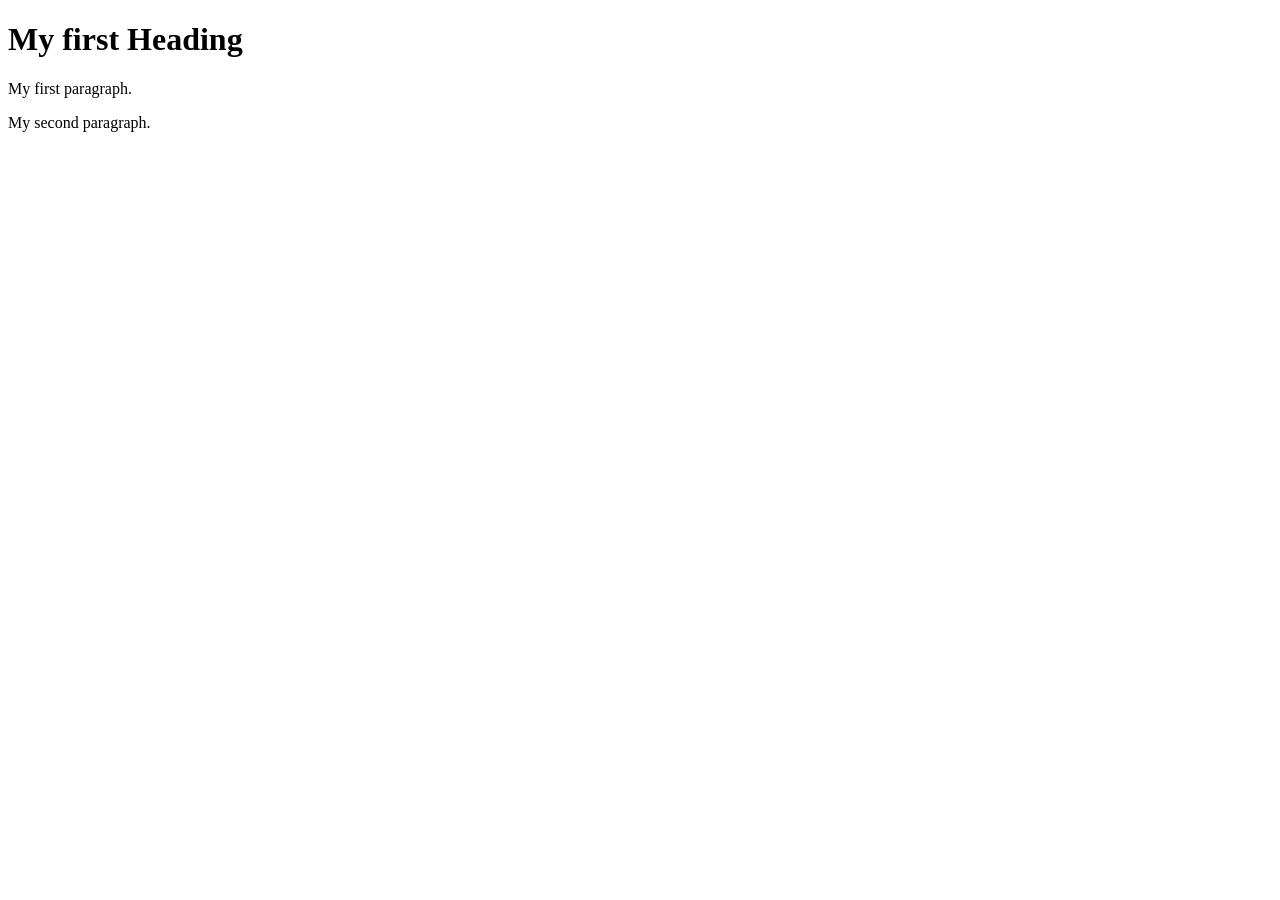
==== page1.html @ 702f5899 "New changes" ====
<!DOCTYPE html>
<html>
<body>
<head>
<title> Page Title </title>
<style>
body {
backgorund-color: lightblue;
} 
</style>
</head>

<h1> My first Heading </h1>
<p> My first paragraph. </p>
<p> My second paragraph. </p>
</body>
</html>
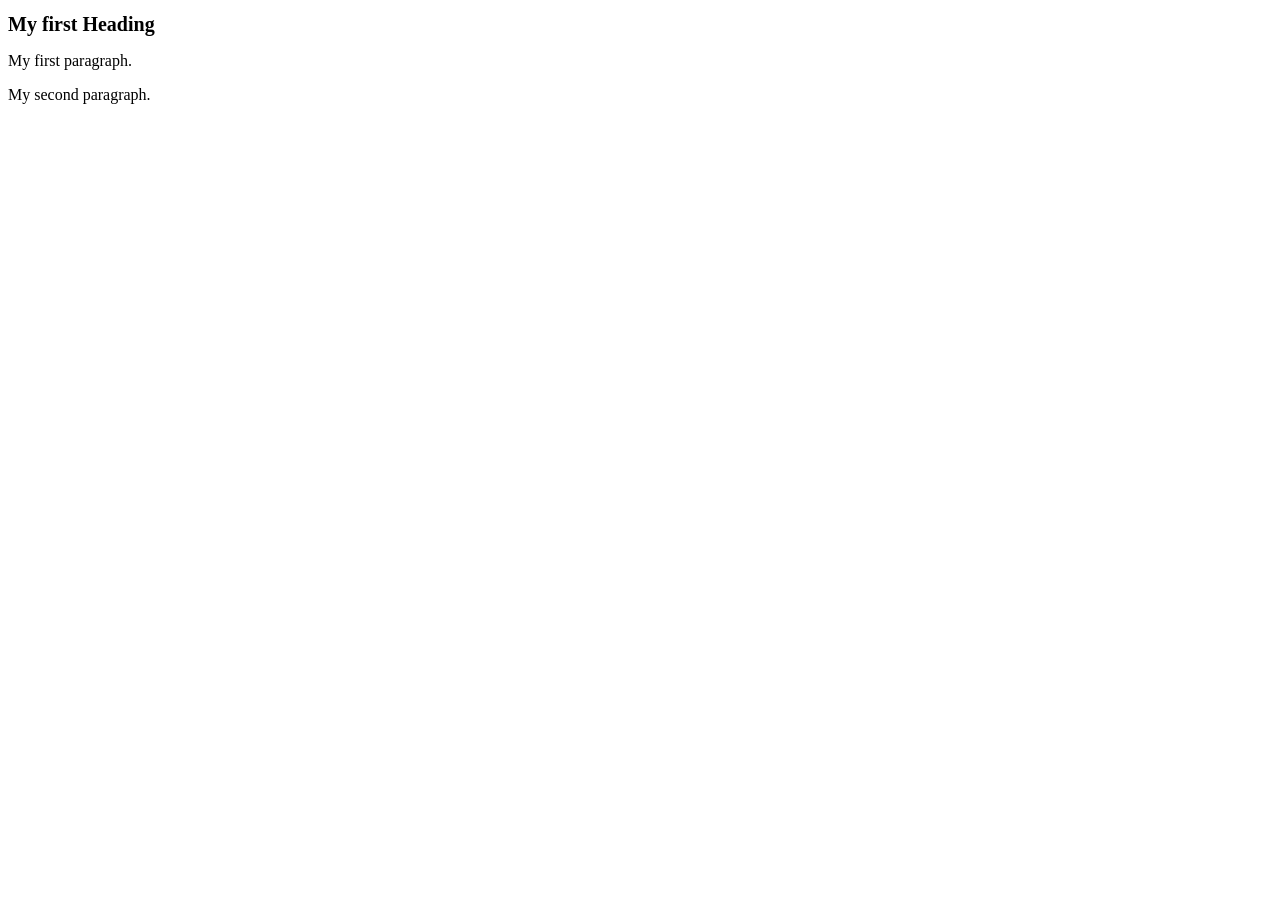
==== commit e264ad68: "add some new features" ====
--- a/page1.html
+++ b/page1.html
@@ -2,12 +2,8 @@
 <html>
 <body>
 <head>
-<title> Page Title </title>
-<style>
-body {
-backgorund-color: lightblue;
-} 
-</style>
+<title> Page Title (Index page) </title>
+<link rel="stylesheet" href="styles.css">
 </head>
 
 <h1> My first Heading </h1>
--- a/styles.css
+++ b/styles.css
@@ -0,0 +1,6 @@
+body {
+backgorund-color: lightblue;
+}
+h1 {
+font-size: 20px;
+} 
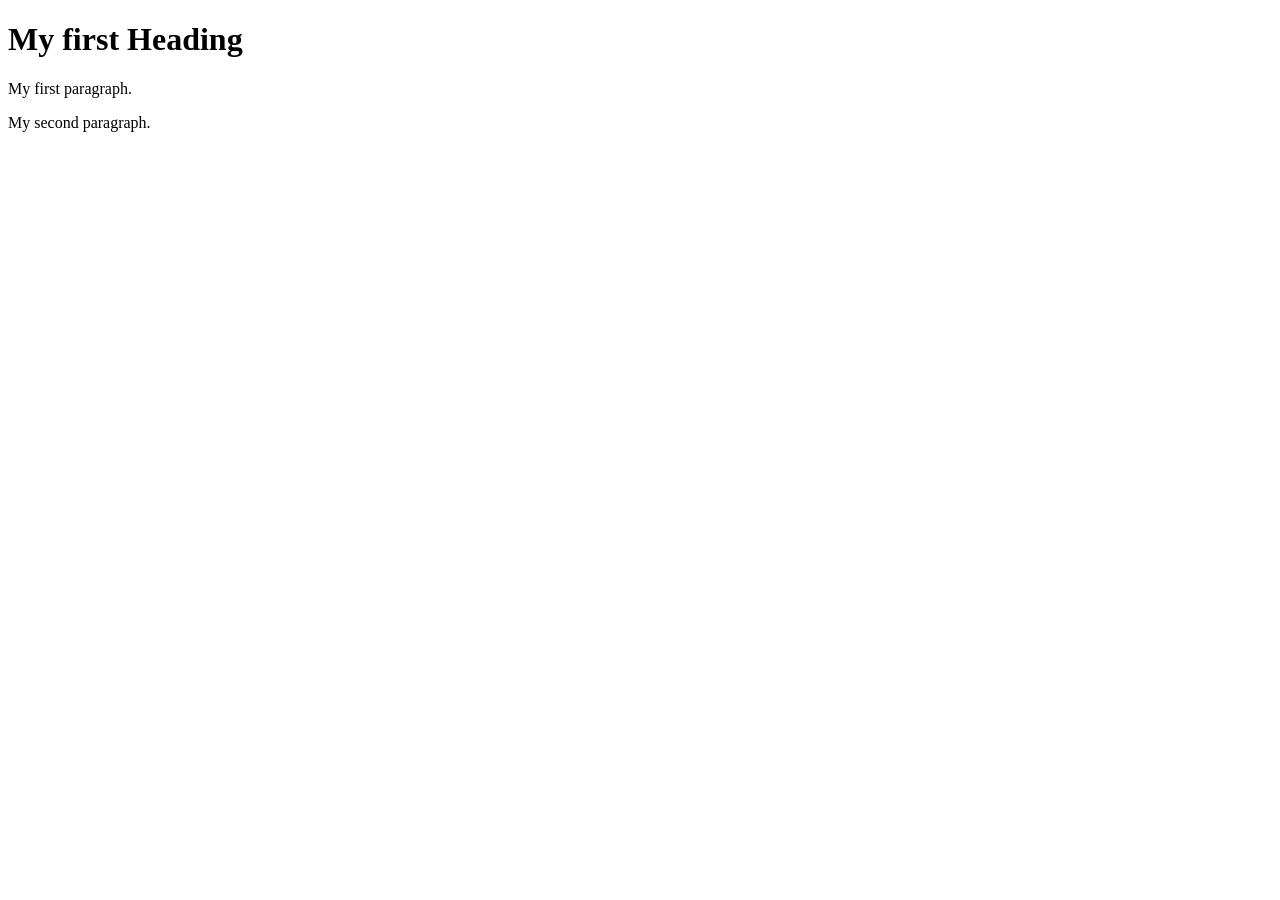
==== commit 7e375c1d: "Revert "add some new features" This reverts commit e264ad68f128d7046433987b006acd0f3c38b7d6." ====
--- a/page1.html
+++ b/page1.html
@@ -2,7 +2,7 @@
 <html>
 <body>
 <head>
-<title> Page Title (Index page) </title>
+<title> Page Title </title>
 <link rel="stylesheet" href="styles.css">
 </head>
 
--- a/styles.css
+++ b/styles.css
@@ -1,6 +1,3 @@
 body {
 backgorund-color: lightblue;
-}
-h1 {
-font-size: 20px;
 } 
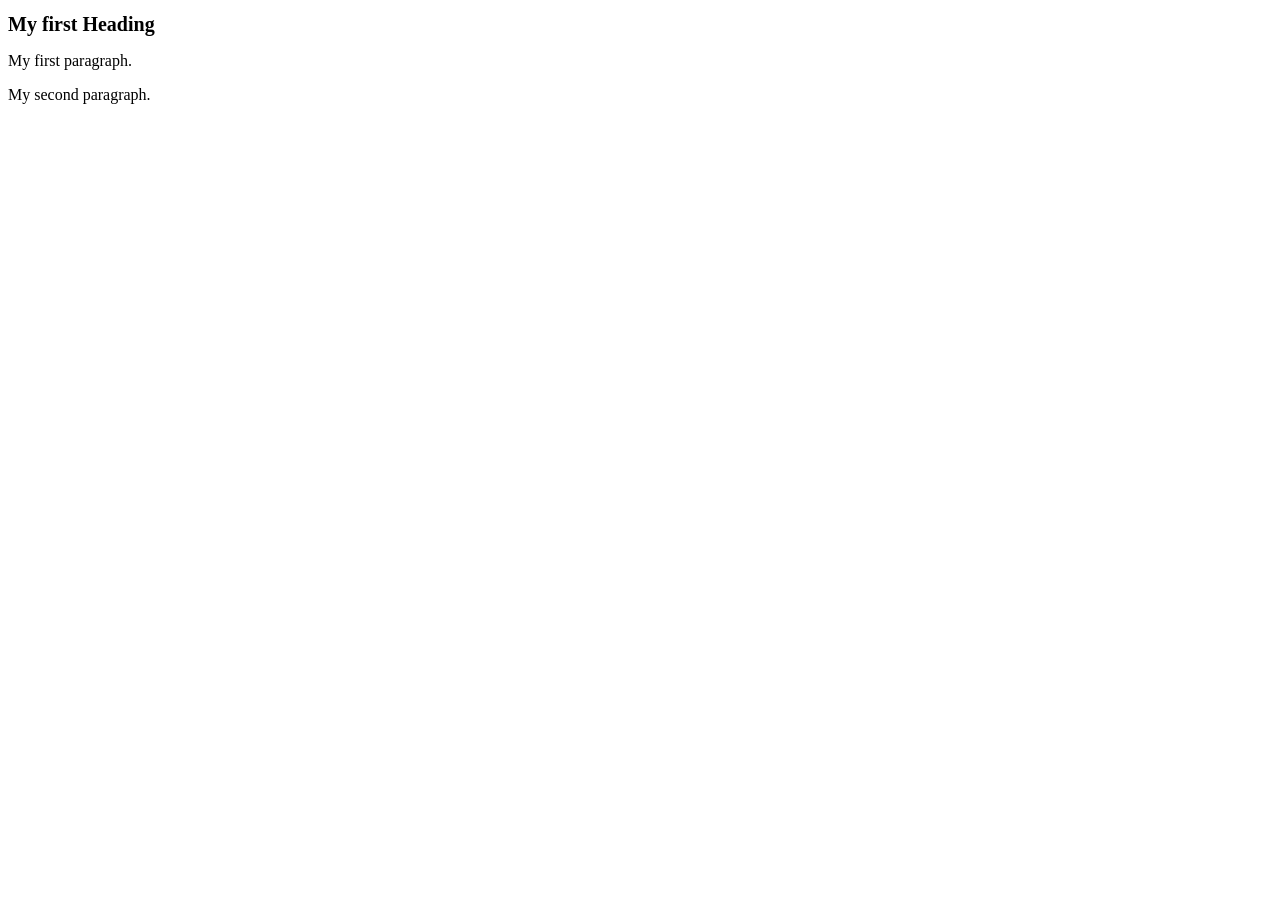
==== commit e963dc2f: "Reapply "add some new features" This reverts commit 7e375c1dcab26a3a80a9691fb399ee496677adce." ====
--- a/page1.html
+++ b/page1.html
@@ -2,7 +2,7 @@
 <html>
 <body>
 <head>
-<title> Page Title </title>
+<title> Page Title (Index page) </title>
 <link rel="stylesheet" href="styles.css">
 </head>
 
--- a/styles.css
+++ b/styles.css
@@ -1,3 +1,6 @@
 body {
 backgorund-color: lightblue;
+}
+h1 {
+font-size: 20px;
 } 
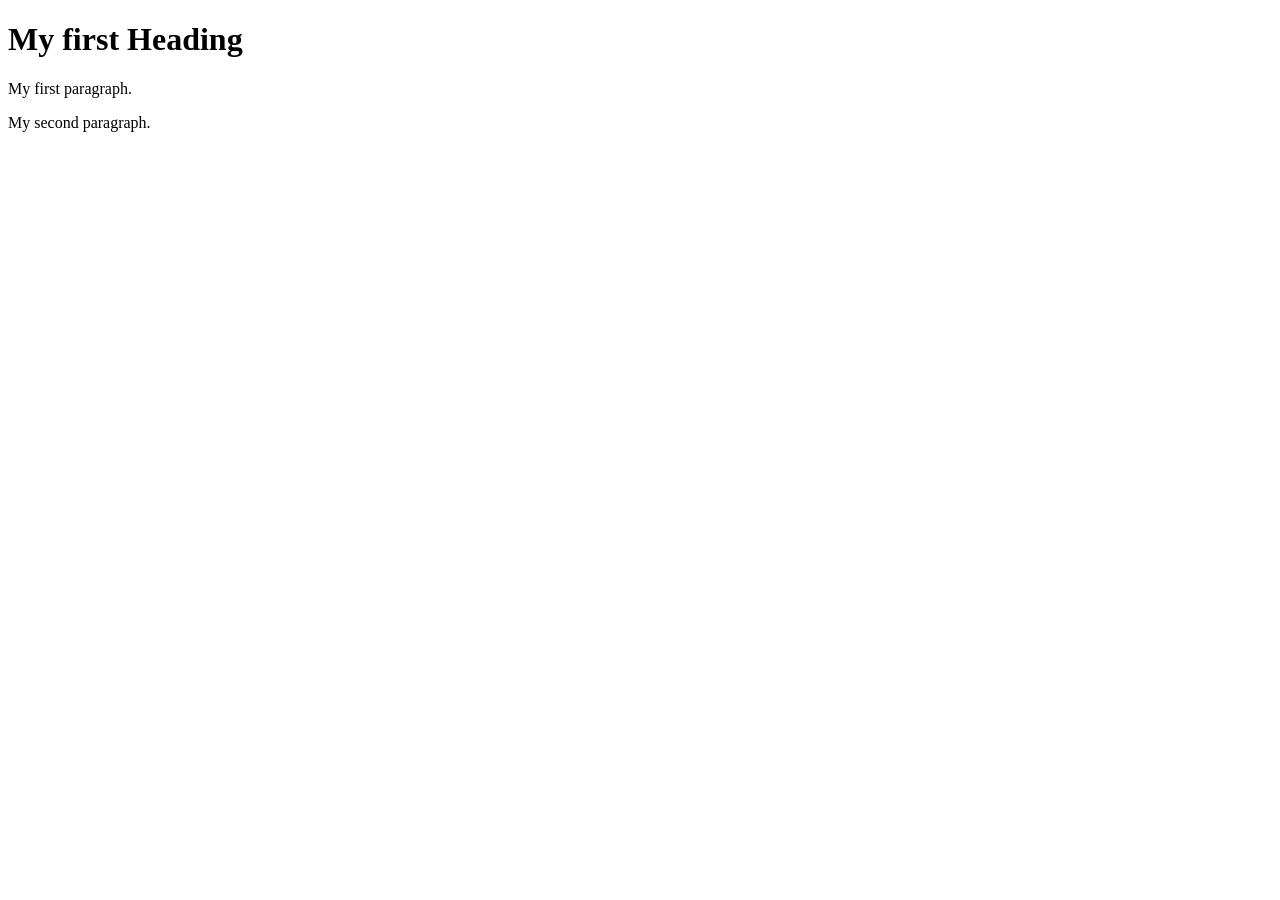
==== commit 7d51b6fa: "Revert "Reapply "add some new features"" This reverts commit e963dc2f119b9ff699163c7fdb1b1161489ed06" ====
--- a/page1.html
+++ b/page1.html
@@ -2,7 +2,7 @@
 <html>
 <body>
 <head>
-<title> Page Title (Index page) </title>
+<title> Page Title </title>
 <link rel="stylesheet" href="styles.css">
 </head>
 
--- a/styles.css
+++ b/styles.css
@@ -1,6 +1,3 @@
 body {
 backgorund-color: lightblue;
-}
-h1 {
-font-size: 20px;
 } 
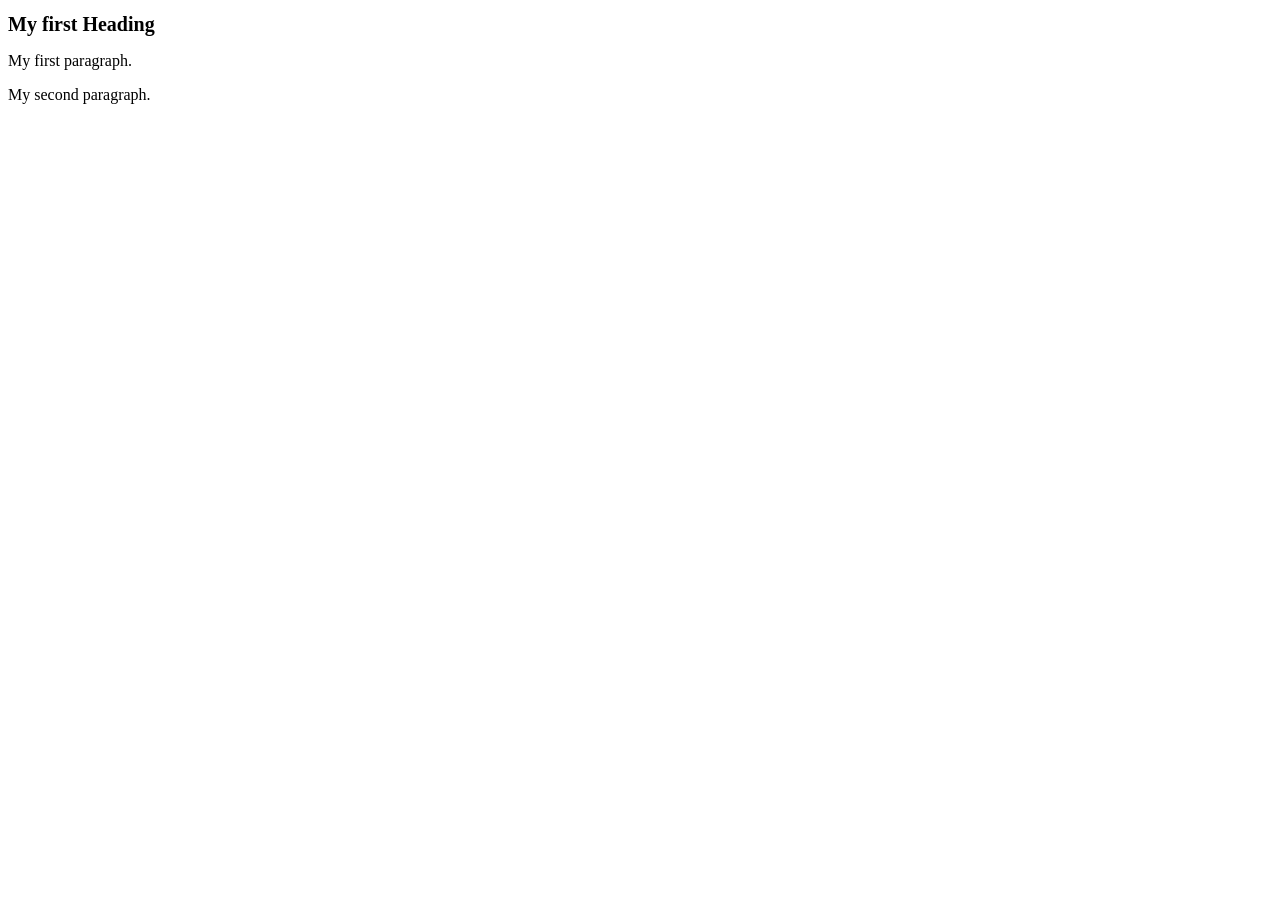
==== commit 8025e96b: "Reapply "add some new features" This reverts commit 7e375c1dcab26a3a80a9691fb399ee496677adce." ====
--- a/page1.html
+++ b/page1.html
@@ -2,7 +2,7 @@
 <html>
 <body>
 <head>
-<title> Page Title </title>
+<title> Page Title (Index page) </title>
 <link rel="stylesheet" href="styles.css">
 </head>
 
--- a/styles.css
+++ b/styles.css
@@ -1,3 +1,6 @@
 body {
 backgorund-color: lightblue;
+}
+h1 {
+font-size: 20px;
 } 
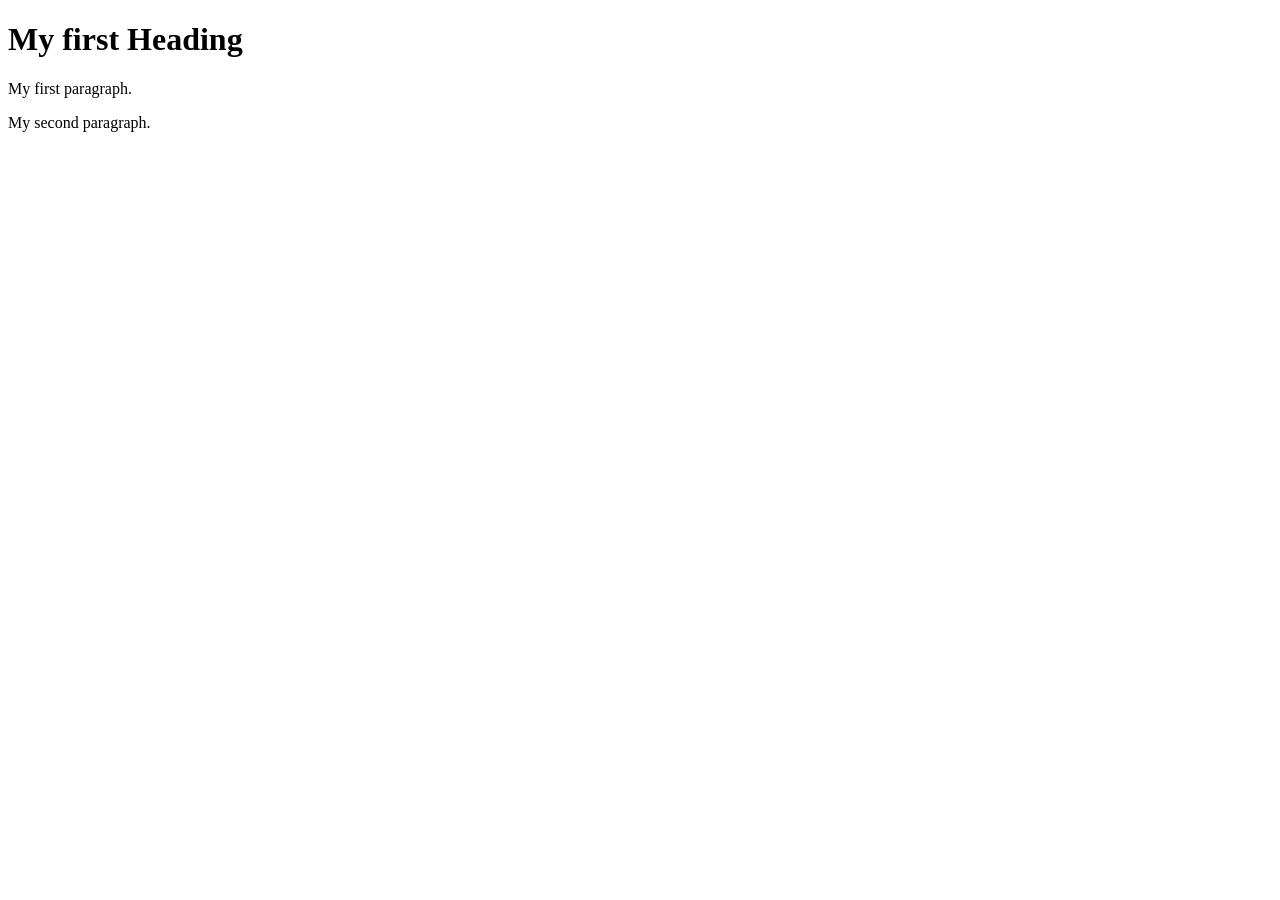
==== commit b50000cc: "Revert "add some new features" This reverts commit e264ad68f128d7046433987b006acd0f3c38b7d6." ====
--- a/page1.html
+++ b/page1.html
@@ -2,7 +2,7 @@
 <html>
 <body>
 <head>
-<title> Page Title (Index page) </title>
+<title> Page Title </title>
 <link rel="stylesheet" href="styles.css">
 </head>
 
--- a/styles.css
+++ b/styles.css
@@ -1,6 +1,3 @@
 body {
 backgorund-color: lightblue;
-}
-h1 {
-font-size: 20px;
 } 
